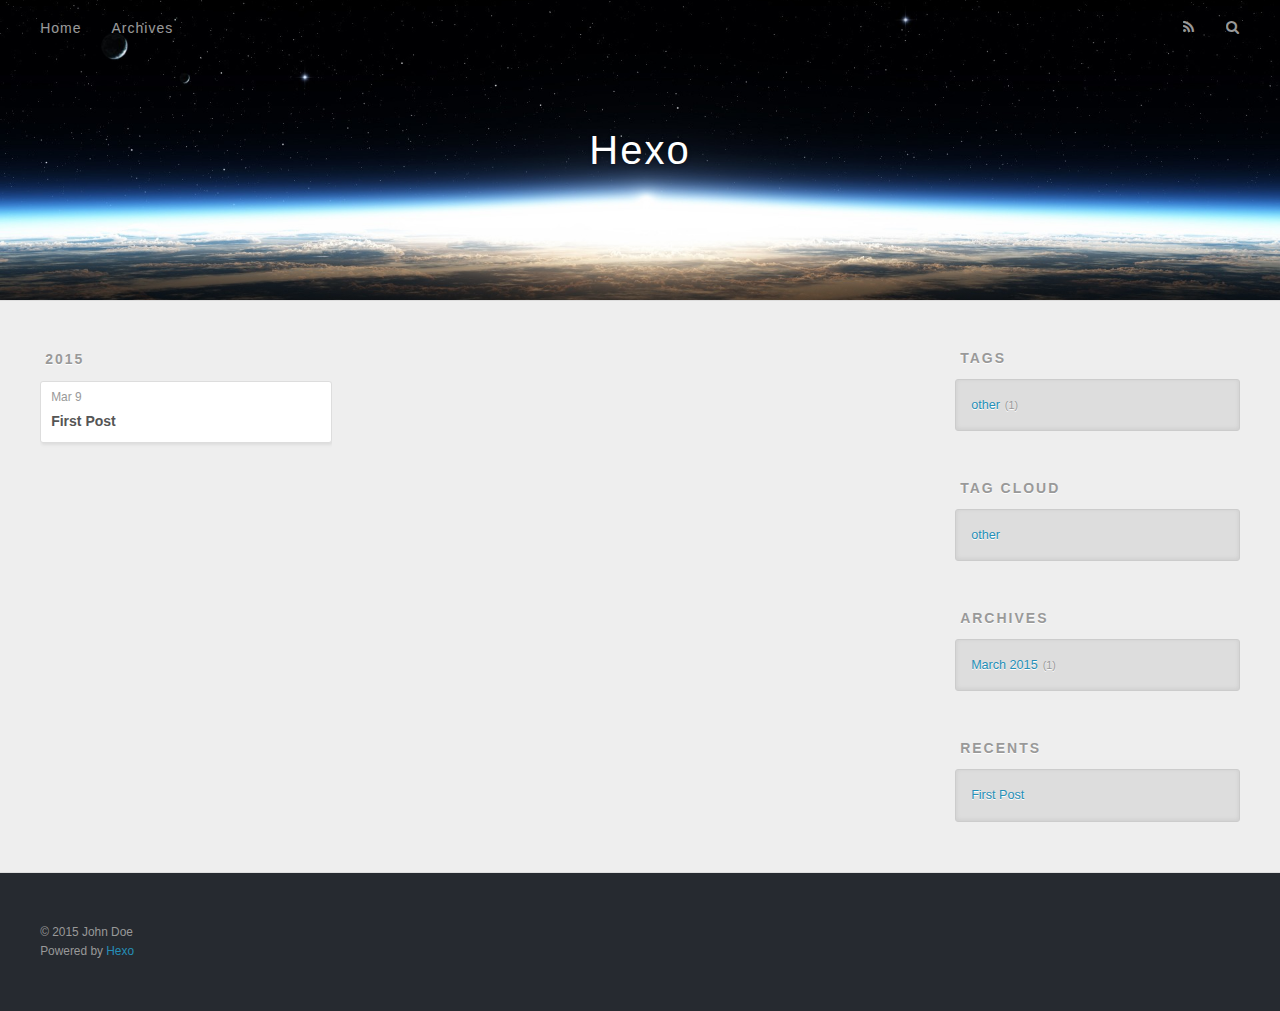
==== archives/index.html @ 2c2dcfb8 "Site updated: 2015-03-09 13:57:45" ====
<!DOCTYPE html>
<html>
<head>
  <meta charset="utf-8">
  
  <title>Hexo</title>
  <meta name="viewport" content="width=device-width, initial-scale=1, maximum-scale=1">
  <meta name="description">
<meta property="og:type" content="website">
<meta property="og:title" content="Hexo">
<meta property="og:url" content="http://yoursite.com/archives/index.html">
<meta property="og:site_name" content="Hexo">
<meta property="og:description">
<meta name="twitter:card" content="summary">
<meta name="twitter:title" content="Hexo">
<meta name="twitter:description">
  
    <link rel="alternative" href="/atom.xml" title="Hexo" type="application/atom+xml">
  
  
    <link rel="icon" href="/favicon.png">
  
  <link href="//fonts.googleapis.com/css?family=Source+Code+Pro" rel="stylesheet" type="text/css">
  <link rel="stylesheet" href="/css/style.css" type="text/css">
  

</head>
<body>
  <div id="container">
    <div id="wrap">
      <header id="header">
  <div id="banner"></div>
  <div id="header-outer" class="outer">
    <div id="header-title" class="inner">
      <h1 id="logo-wrap">
        <a href="/" id="logo">Hexo</a>
      </h1>
      
    </div>
    <div id="header-inner" class="inner">
      <nav id="main-nav">
        <a id="main-nav-toggle" class="nav-icon"></a>
        
          <a class="main-nav-link" href="/">Home</a>
        
          <a class="main-nav-link" href="/archives">Archives</a>
        
      </nav>
      <nav id="sub-nav">
        
          <a id="nav-rss-link" class="nav-icon" href="/atom.xml" title="RSS Feed"></a>
        
        <a id="nav-search-btn" class="nav-icon" title="Search"></a>
      </nav>
      <div id="search-form-wrap">
        <form action="//google.com/search" method="get" accept-charset="UTF-8" class="search-form"><input type="search" name="q" results="0" class="search-form-input" placeholder="Search"><button type="submit" class="search-form-submit">&#xF002;</button><input type="hidden" name="q" value="site:http://yoursite.com"></form>
      </div>
    </div>
  </div>
</header>
      <div class="outer">
        <section id="main">
  
  
    
    
      
      
      <section class="archives-wrap">
        <div class="archive-year-wrap">
          <a href="/archives/2015" class="archive-year">2015</a>
        </div>
        <div class="archives">
    
    <article class="archive-article archive-type-post">
  <div class="archive-article-inner">
    <header class="archive-article-header">
      <a href="/2015/03/09/first-post/" class="archive-article-date">
  <time datetime="2015-03-09T17:30:02.000Z" itemprop="datePublished">Mar 9</time>
</a>
      
  
    <h1 itemprop="name">
      <a class="archive-article-title" href="/2015/03/09/first-post/">First Post</a>
    </h1>
  

    </header>
  </div>
</article>
  
  
    </div></section>
  
</section>
        
          <aside id="sidebar">
  
    
  
    
  <div class="widget-wrap">
    <h3 class="widget-title">Tags</h3>
    <div class="widget">
      <ul class="tag-list"><li class="tag-list-item"><a class="tag-list-link" href="/tags/other/">other</a><span class="tag-list-count">1</span></li></ul>
    </div>
  </div>

  
    
  <div class="widget-wrap">
    <h3 class="widget-title">Tag Cloud</h3>
    <div class="widget tagcloud">
      <a href="/tags/other/" style="font-size: NaNpx;">other</a>
    </div>
  </div>

  
    
  <div class="widget-wrap">
    <h3 class="widget-title">Archives</h3>
    <div class="widget">
      <ul class="archive-list"><li class="archive-list-item"><a class="archive-list-link" href="/archives/2015/03/">March 2015</a><span class="archive-list-count">1</span></li></ul>
    </div>
  </div>

  
    
  <div class="widget-wrap">
    <h3 class="widget-title">Recents</h3>
    <div class="widget">
      <ul>
        
          <li>
            <a href="/2015/03/09/first-post/">First Post</a>
          </li>
        
      </ul>
    </div>
  </div>

  
</aside>
        
      </div>
      <footer id="footer">
  
  <div class="outer">
    <div id="footer-info" class="inner">
      &copy; 2015 John Doe<br>
      Powered by <a href="http://hexo.io/" target="_blank">Hexo</a>
    </div>
  </div>
</footer>
    </div>
    <nav id="mobile-nav">
  
    <a href="/" class="mobile-nav-link">Home</a>
  
    <a href="/archives" class="mobile-nav-link">Archives</a>
  
</nav>
    

<script src="//ajax.googleapis.com/ajax/libs/jquery/2.0.3/jquery.min.js"></script>


  <link rel="stylesheet" href="/fancybox/jquery.fancybox.css" type="text/css">
  <script src="/fancybox/jquery.fancybox.pack.js" type="text/javascript"></script>


<script src="/js/script.js" type="text/javascript"></script>

  </div>
</body>
</html>
---- css/style.css ----
body {
  width: 100%;
}
body:before,
body:after {
  content: "";
  display: table;
}
body:after {
  clear: both;
}
html,
body,
div,
span,
applet,
object,
iframe,
h1,
h2,
h3,
h4,
h5,
h6,
p,
blockquote,
pre,
a,
abbr,
acronym,
address,
big,
cite,
code,
del,
dfn,
em,
img,
ins,
kbd,
q,
s,
samp,
small,
strike,
strong,
sub,
sup,
tt,
var,
dl,
dt,
dd,
ol,
ul,
li,
fieldset,
form,
label,
legend,
table,
caption,
tbody,
tfoot,
thead,
tr,
th,
td {
  margin: 0;
  padding: 0;
  border: 0;
  outline: 0;
  font-weight: inherit;
  font-style: inherit;
  font-family: inherit;
  font-size: 100%;
  vertical-align: baseline;
}
body {
  line-height: 1;
  color: #000;
  background: #fff;
}
ol,
ul {
  list-style: none;
}
table {
  border-collapse: separate;
  border-spacing: 0;
  vertical-align: middle;
}
caption,
th,
td {
  text-align: left;
  font-weight: normal;
  vertical-align: middle;
}
a img {
  border: none;
}
input,
button {
  margin: 0;
  padding: 0;
}
input::-moz-focus-inner,
button::-moz-focus-inner {
  border: 0;
  padding: 0;
}
@font-face {
  font-family: FontAwesome;
  font-style: normal;
  font-weight: normal;
  src: url("fonts/fontawesome-webfont.eot?v=#4.0.3");
  src: url("fonts/fontawesome-webfont.eot?#iefix&v=#4.0.3") format("embedded-opentype"), url("fonts/fontawesome-webfont.woff?v=#4.0.3") format("woff"), url("fonts/fontawesome-webfont.ttf?v=#4.0.3") format("truetype"), url("fonts/fontawesome-webfont.svg#fontawesomeregular?v=#4.0.3") format("svg");
}
html,
body,
#container {
  height: 100%;
}
body {
  background: #eee;
  font: 14px "Helvetica Neue", Helvetica, Arial, sans-serif;
  -webkit-text-size-adjust: 100%;
}
.outer {
  max-width: 1220px;
  margin: 0 auto;
  padding: 0 20px;
}
.outer:before,
.outer:after {
  content: "";
  display: table;
}
.outer:after {
  clear: both;
}
.inner {
  display: inline;
  float: left;
  width: 98.3333333333333%;
  margin: 0 0.8333333333333%;
}
.left,
.alignleft {
  float: left;
}
.right,
.alignright {
  float: right;
}
.clear {
  clear: both;
}
#container {
  position: relative;
}
.mobile-nav-on {
  overflow: hidden;
}
#wrap {
  height: 100%;
  width: 100%;
  position: absolute;
  top: 0;
  left: 0;
  -webkit-transition: 0.2s ease-out;
  -moz-transition: 0.2s ease-out;
  -ms-transition: 0.2s ease-out;
  transition: 0.2s ease-out;
  z-index: 1;
  background: #eee;
}
.mobile-nav-on #wrap {
  left: 280px;
}
@media screen and (min-width: 768px) {
  #main {
    display: inline;
    float: left;
    width: 73.3333333333333%;
    margin: 0 0.8333333333333%;
  }
}
.article-date,
.article-category-link,
.archive-year,
.widget-title {
  text-decoration: none;
  text-transform: uppercase;
  letter-spacing: 2px;
  color: #999;
  margin-bottom: 1em;
  margin-left: 5px;
  line-height: 1em;
  text-shadow: 0 1px #fff;
  font-weight: bold;
}
.article-inner,
.archive-article-inner {
  background: #fff;
  -webkit-box-shadow: 1px 2px 3px #ddd;
  box-shadow: 1px 2px 3px #ddd;
  border: 1px solid #ddd;
  -webkit-border-radius: 3px;
  border-radius: 3px;
}
.article-entry h1,
.widget h1 {
  font-size: 2em;
}
.article-entry h2,
.widget h2 {
  font-size: 1.5em;
}
.article-entry h3,
.widget h3 {
  font-size: 1.3em;
}
.article-entry h4,
.widget h4 {
  font-size: 1.2em;
}
.article-entry h5,
.widget h5 {
  font-size: 1em;
}
.article-entry h6,
.widget h6 {
  font-size: 1em;
  color: #999;
}
.article-entry hr,
.widget hr {
  border: 1px dashed #ddd;
}
.article-entry strong,
.widget strong {
  font-weight: bold;
}
.article-entry em,
.widget em,
.article-entry cite,
.widget cite {
  font-style: italic;
}
.article-entry sup,
.widget sup,
.article-entry sub,
.widget sub {
  font-size: 0.75em;
  line-height: 0;
  position: relative;
  vertical-align: baseline;
}
.article-entry sup,
.widget sup {
  top: -0.5em;
}
.article-entry sub,
.widget sub {
  bottom: -0.2em;
}
.article-entry small,
.widget small {
  font-size: 0.85em;
}
.article-entry acronym,
.widget acronym,
.article-entry abbr,
.widget abbr {
  border-bottom: 1px dotted;
}
.article-entry ul,
.widget ul,
.article-entry ol,
.widget ol,
.article-entry dl,
.widget dl {
  margin: 0 20px;
  line-height: 1.6em;
}
.article-entry ul ul,
.widget ul ul,
.article-entry ol ul,
.widget ol ul,
.article-entry ul ol,
.widget ul ol,
.article-entry ol ol,
.widget ol ol {
  margin-top: 0;
  margin-bottom: 0;
}
.article-entry ul,
.widget ul {
  list-style: disc;
}
.article-entry ol,
.widget ol {
  list-style: decimal;
}
.article-entry dt,
.widget dt {
  font-weight: bold;
}
#header {
  height: 300px;
  position: relative;
  border-bottom: 1px solid #ddd;
}
#header:before,
#header:after {
  content: "";
  position: absolute;
  left: 0;
  right: 0;
  height: 40px;
}
#header:before {
  top: 0;
  background: -webkit-linear-gradient(rgba(0,0,0,0.2), transparent);
  background: -moz-linear-gradient(rgba(0,0,0,0.2), transparent);
  background: -ms-linear-gradient(rgba(0,0,0,0.2), transparent);
  background: linear-gradient(rgba(0,0,0,0.2), transparent);
}
#header:after {
  bottom: 0;
  background: -webkit-linear-gradient(transparent, rgba(0,0,0,0.2));
  background: -moz-linear-gradient(transparent, rgba(0,0,0,0.2));
  background: -ms-linear-gradient(transparent, rgba(0,0,0,0.2));
  background: linear-gradient(transparent, rgba(0,0,0,0.2));
}
#header-outer {
  height: 100%;
  position: relative;
}
#header-inner {
  position: relative;
  overflow: hidden;
}
#banner {
  position: absolute;
  top: 0;
  left: 0;
  width: 100%;
  height: 100%;
  background: url("images/banner.jpg") center #000;
  -webkit-background-size: cover;
  -moz-background-size: cover;
  background-size: cover;
  z-index: -1;
}
#header-title {
  text-align: center;
  height: 40px;
  position: absolute;
  top: 50%;
  left: 0;
  margin-top: -20px;
}
#logo,
#subtitle {
  text-decoration: none;
  color: #fff;
  font-weight: 300;
  text-shadow: 0 1px 4px rgba(0,0,0,0.3);
}
#logo {
  font-size: 40px;
  line-height: 40px;
  letter-spacing: 2px;
}
#subtitle {
  font-size: 16px;
  line-height: 16px;
  letter-spacing: 1px;
}
#subtitle-wrap {
  margin-top: 16px;
}
#main-nav {
  float: left;
  margin-left: -15px;
}
.nav-icon,
.main-nav-link {
  float: left;
  color: #fff;
  opacity: 0.6;
  text-decoration: none;
  text-shadow: 0 1px rgba(0,0,0,0.2);
  -webkit-transition: opacity 0.2s;
  -moz-transition: opacity 0.2s;
  -ms-transition: opacity 0.2s;
  transition: opacity 0.2s;
  display: block;
  padding: 20px 15px;
}
.nav-icon:hover,
.main-nav-link:hover {
  opacity: 1;
}
.nav-icon {
  font-family: FontAwesome;
  text-align: center;
  font-size: 14px;
  width: 14px;
  height: 14px;
  padding: 20px 15px;
  position: relative;
  cursor: pointer;
}
.main-nav-link {
  font-weight: 300;
  letter-spacing: 1px;
}
@media screen and (max-width: 479px) {
  .main-nav-link {
    display: none;
  }
}
#main-nav-toggle {
  display: none;
}
#main-nav-toggle:before {
  content: "\f0c9";
}
@media screen and (max-width: 479px) {
  #main-nav-toggle {
    display: block;
  }
}
#sub-nav {
  float: right;
  margin-right: -15px;
}
#nav-rss-link:before {
  content: "\f09e";
}
#nav-search-btn:before {
  content: "\f002";
}
#search-form-wrap {
  position: absolute;
  top: 15px;
  width: 150px;
  height: 30px;
  right: -150px;
  opacity: 0;
  -webkit-transition: 0.2s ease-out;
  -moz-transition: 0.2s ease-out;
  -ms-transition: 0.2s ease-out;
  transition: 0.2s ease-out;
}
#search-form-wrap.on {
  opacity: 1;
  right: 0;
}
@media screen and (max-width: 479px) {
  #search-form-wrap {
    width: 100%;
    right: -100%;
  }
}
.search-form {
  position: absolute;
  top: 0;
  left: 0;
  right: 0;
  background: #fff;
  padding: 5px 15px;
  -webkit-border-radius: 15px;
  border-radius: 15px;
  -webkit-box-shadow: 0 0 10px rgba(0,0,0,0.3);
  box-shadow: 0 0 10px rgba(0,0,0,0.3);
}
.search-form-input {
  border: none;
  background: none;
  color: #555;
  width: 100%;
  font: 13px "Helvetica Neue", Helvetica, Arial, sans-serif;
  outline: none;
}
.search-form-input::-webkit-search-results-decoration,
.search-form-input::-webkit-search-cancel-button {
  -webkit-appearance: none;
}
.search-form-submit {
  position: absolute;
  top: 50%;
  right: 10px;
  margin-top: -7px;
  font: 13px FontAwesome;
  border: none;
  background: none;
  color: #bbb;
  cursor: pointer;
}
.search-form-submit:hover,
.search-form-submit:focus {
  color: #777;
}
.article {
  margin: 50px 0;
}
.article-inner {
  overflow: hidden;
}
.article-meta:before,
.article-meta:after {
  content: "";
  display: table;
}
.article-meta:after {
  clear: both;
}
.article-date {
  float: left;
}
.article-category {
  float: left;
  line-height: 1em;
  color: #ccc;
  text-shadow: 0 1px #fff;
  margin-left: 8px;
}
.article-category:before {
  content: "\2022";
}
.article-category-link {
  margin: 0 12px 1em;
}
.article-header {
  padding: 20px 20px 0;
}
.article-title {
  text-decoration: none;
  font-size: 2em;
  font-weight: bold;
  color: #555;
  line-height: 1.1em;
  -webkit-transition: color 0.2s;
  -moz-transition: color 0.2s;
  -ms-transition: color 0.2s;
  transition: color 0.2s;
}
a.article-title:hover {
  color: #258fb8;
}
.article-entry {
  color: #555;
  padding: 0 20px;
}
.article-entry:before,
.article-entry:after {
  content: "";
  display: table;
}
.article-entry:after {
  clear: both;
}
.article-entry p,
.article-entry table {
  line-height: 1.6em;
  margin: 1.6em 0;
}
.article-entry h1,
.article-entry h2,
.article-entry h3,
.article-entry h4,
.article-entry h5,
.article-entry h6 {
  font-weight: bold;
}
.article-entry h1,
.article-entry h2,
.article-entry h3,
.article-entry h4,
.article-entry h5,
.article-entry h6 {
  line-height: 1.1em;
  margin: 1.1em 0;
}
.article-entry a {
  color: #258fb8;
  text-decoration: none;
}
.article-entry a:hover {
  text-decoration: underline;
}
.article-entry ul,
.article-entry ol,
.article-entry dl {
  margin-top: 1.6em;
  margin-bottom: 1.6em;
}
.article-entry img,
.article-entry video {
  max-width: 100%;
  height: auto;
  display: block;
  margin: auto;
}
.article-entry iframe {
  border: none;
}
.article-entry table {
  width: 100%;
  border-collapse: collapse;
  border-spacing: 0;
}
.article-entry th {
  font-weight: bold;
  border-bottom: 3px solid #ddd;
  padding-bottom: 0.5em;
}
.article-entry td {
  border-bottom: 1px solid #ddd;
  padding: 10px 0;
}
.article-entry blockquote {
  font-family: Georgia, "Times New Roman", serif;
  font-size: 1.4em;
  margin: 1.6em 20px;
  text-align: center;
}
.article-entry blockquote footer {
  font-size: 14px;
  margin: 1.6em 0;
  font-family: "Helvetica Neue", Helvetica, Arial, sans-serif;
}
.article-entry blockquote footer cite:before {
  content: "—";
  padding: 0 0.5em;
}
.article-entry .pullquote {
  text-align: left;
  width: 45%;
  margin: 0;
}
.article-entry .pullquote.left {
  margin-left: 0.5em;
  margin-right: 1em;
}
.article-entry .pullquote.right {
  margin-right: 0.5em;
  margin-left: 1em;
}
.article-entry .caption {
  color: #999;
  display: block;
  font-size: 0.9em;
  margin-top: 0.5em;
  position: relative;
  text-align: center;
}
.article-entry .video-container {
  position: relative;
  padding-top: 56.25%;
  height: 0;
  overflow: hidden;
}
.article-entry .video-container iframe,
.article-entry .video-container object,
.article-entry .video-container embed {
  position: absolute;
  top: 0;
  left: 0;
  width: 100%;
  height: 100%;
  margin-top: 0;
}
.article-more-link a {
  display: inline-block;
  line-height: 1em;
  padding: 6px 15px;
  -webkit-border-radius: 15px;
  border-radius: 15px;
  background: #eee;
  color: #999;
  text-shadow: 0 1px #fff;
  text-decoration: none;
}
.article-more-link a:hover {
  background: #258fb8;
  color: #fff;
  text-decoration: none;
  text-shadow: 0 1px #1e7293;
}
.article-footer {
  font-size: 0.85em;
  line-height: 1.6em;
  border-top: 1px solid #ddd;
  padding-top: 1.6em;
  margin: 0 20px 20px;
}
.article-footer:before,
.article-footer:after {
  content: "";
  display: table;
}
.article-footer:after {
  clear: both;
}
.article-footer a {
  color: #999;
  text-decoration: none;
}
.article-footer a:hover {
  color: #555;
}
.article-tag-list-item {
  float: left;
  margin-right: 10px;
}
.article-tag-list-link:before {
  content: "#";
}
.article-comment-link {
  float: right;
}
.article-comment-link:before {
  content: "\f075";
  font-family: FontAwesome;
  padding-right: 8px;
}
.article-share-link {
  cursor: pointer;
  float: right;
  margin-left: 20px;
}
.article-share-link:before {
  content: "\f064";
  font-family: FontAwesome;
  padding-right: 6px;
}
#article-nav {
  position: relative;
}
#article-nav:before,
#article-nav:after {
  content: "";
  display: table;
}
#article-nav:after {
  clear: both;
}
@media screen and (min-width: 768px) {
  #article-nav {
    margin: 50px 0;
  }
  #article-nav:before {
    width: 8px;
    height: 8px;
    position: absolute;
    top: 50%;
    left: 50%;
    margin-top: -4px;
    margin-left: -4px;
    content: "";
    -webkit-border-radius: 50%;
    border-radius: 50%;
    background: #ddd;
    -webkit-box-shadow: 0 1px 2px #fff;
    box-shadow: 0 1px 2px #fff;
  }
}
.article-nav-link-wrap {
  text-decoration: none;
  text-shadow: 0 1px #fff;
  color: #999;
  -webkit-box-sizing: border-box;
  -moz-box-sizing: border-box;
  box-sizing: border-box;
  margin-top: 50px;
  text-align: center;
  display: block;
}
.article-nav-link-wrap:hover {
  color: #555;
}
@media screen and (min-width: 768px) {
  .article-nav-link-wrap {
    width: 50%;
    margin-top: 0;
  }
}
@media screen and (min-width: 768px) {
  #article-nav-newer {
    float: left;
    text-align: right;
    padding-right: 20px;
  }
}
@media screen and (min-width: 768px) {
  #article-nav-older {
    float: right;
    text-align: left;
    padding-left: 20px;
  }
}
.article-nav-caption {
  text-transform: uppercase;
  letter-spacing: 2px;
  color: #ddd;
  line-height: 1em;
  font-weight: bold;
}
#article-nav-newer .article-nav-caption {
  margin-right: -2px;
}
.article-nav-title {
  font-size: 0.85em;
  line-height: 1.6em;
  margin-top: 0.5em;
}
.article-share-box {
  position: absolute;
  display: none;
  background: #fff;
  -webkit-box-shadow: 1px 2px 10px rgba(0,0,0,0.2);
  box-shadow: 1px 2px 10px rgba(0,0,0,0.2);
  -webkit-border-radius: 3px;
  border-radius: 3px;
  margin-left: -145px;
  overflow: hidden;
  z-index: 1;
}
.article-share-box.on {
  display: block;
}
.article-share-input {
  width: 100%;
  background: none;
  -webkit-box-sizing: border-box;
  -moz-box-sizing: border-box;
  box-sizing: border-box;
  font: 14px "Helvetica Neue", Helvetica, Arial, sans-serif;
  padding: 0 15px;
  color: #555;
  outline: none;
  border: 1px solid #ddd;
  -webkit-border-radius: 3px 3px 0 0;
  border-radius: 3px 3px 0 0;
  height: 36px;
  line-height: 36px;
}
.article-share-links {
  background: #eee;
}
.article-share-links:before,
.article-share-links:after {
  content: "";
  display: table;
}
.article-share-links:after {
  clear: both;
}
.article-share-twitter,
.article-share-facebook,
.article-share-pinterest,
.article-share-google {
  width: 50px;
  height: 36px;
  display: block;
  float: left;
  position: relative;
  color: #999;
  text-shadow: 0 1px #fff;
}
.article-share-twitter:before,
.article-share-facebook:before,
.article-share-pinterest:before,
.article-share-google:before {
  font-size: 20px;
  font-family: FontAwesome;
  width: 20px;
  height: 20px;
  position: absolute;
  top: 50%;
  left: 50%;
  margin-top: -10px;
  margin-left: -10px;
  text-align: center;
}
.article-share-twitter:hover,
.article-share-facebook:hover,
.article-share-pinterest:hover,
.article-share-google:hover {
  color: #fff;
}
.article-share-twitter:before {
  content: "\f099";
}
.article-share-twitter:hover {
  background: #00aced;
  text-shadow: 0 1px #008abe;
}
.article-share-facebook:before {
  content: "\f09a";
}
.article-share-facebook:hover {
  background: #3b5998;
  text-shadow: 0 1px #2f477a;
}
.article-share-pinterest:before {
  content: "\f0d2";
}
.article-share-pinterest:hover {
  background: #cb2027;
  text-shadow: 0 1px #a21a1f;
}
.article-share-google:before {
  content: "\f0d5";
}
.article-share-google:hover {
  background: #dd4b39;
  text-shadow: 0 1px #be3221;
}
.article-gallery {
  background: #000;
  position: relative;
}
.article-gallery-photos {
  position: relative;
  overflow: hidden;
}
.article-gallery-img {
  display: none;
  max-width: 100%;
}
.article-gallery-img:first-child {
  display: block;
}
.article-gallery-img.loaded {
  position: absolute;
  display: block;
}
.article-gallery-img img {
  display: block;
  max-width: 100%;
  margin: 0 auto;
}
#comments {
  background: #fff;
  -webkit-box-shadow: 1px 2px 3px #ddd;
  box-shadow: 1px 2px 3px #ddd;
  padding: 20px;
  border: 1px solid #ddd;
  -webkit-border-radius: 3px;
  border-radius: 3px;
  margin: 50px 0;
}
#comments a {
  color: #258fb8;
}
.archives-wrap {
  margin: 50px 0;
}
.archives:before,
.archives:after {
  content: "";
  display: table;
}
.archives:after {
  clear: both;
}
.archive-year-wrap {
  margin-bottom: 1em;
}
.archives {
  -webkit-column-gap: 10px;
  -moz-column-gap: 10px;
  column-gap: 10px;
}
@media screen and (min-width: 480px) and (max-width: 767px) {
  .archives {
    -webkit-column-count: 2;
    -moz-column-count: 2;
    column-count: 2;
  }
}
@media screen and (min-width: 768px) {
  .archives {
    -webkit-column-count: 3;
    -moz-column-count: 3;
    column-count: 3;
  }
}
.archive-article {
  -webkit-column-break-inside: avoid;
  page-break-inside: avoid;
  overflow: hidden;
  break-inside: avoid-column;
}
.archive-article-inner {
  padding: 10px;
  margin-bottom: 15px;
}
.archive-article-title {
  text-decoration: none;
  font-weight: bold;
  color: #555;
  -webkit-transition: color 0.2s;
  -moz-transition: color 0.2s;
  -ms-transition: color 0.2s;
  transition: color 0.2s;
  line-height: 1.6em;
}
.archive-article-title:hover {
  color: #258fb8;
}
.archive-article-footer {
  margin-top: 1em;
}
.archive-article-date {
  color: #999;
  text-decoration: none;
  font-size: 0.85em;
  line-height: 1em;
  margin-bottom: 0.5em;
  display: block;
}
#page-nav {
  margin: 50px auto;
  background: #fff;
  -webkit-box-shadow: 1px 2px 3px #ddd;
  box-shadow: 1px 2px 3px #ddd;
  border: 1px solid #ddd;
  -webkit-border-radius: 3px;
  border-radius: 3px;
  text-align: center;
  color: #999;
  overflow: hidden;
}
#page-nav:before,
#page-nav:after {
  content: "";
  display: table;
}
#page-nav:after {
  clear: both;
}
#page-nav a,
#page-nav span {
  padding: 10px 20px;
  line-height: 1;
  height: 2ex;
}
#page-nav a {
  color: #999;
  text-decoration: none;
}
#page-nav a:hover {
  background: #999;
  color: #fff;
}
#page-nav .prev {
  float: left;
}
#page-nav .next {
  float: right;
}
#page-nav .page-number {
  display: inline-block;
}
@media screen and (max-width: 479px) {
  #page-nav .page-number {
    display: none;
  }
}
#page-nav .current {
  color: #555;
  font-weight: bold;
}
#page-nav .space {
  color: #ddd;
}
#footer {
  background: #262a30;
  padding: 50px 0;
  border-top: 1px solid #ddd;
  color: #999;
}
#footer a {
  color: #258fb8;
  text-decoration: none;
}
#footer a:hover {
  text-decoration: underline;
}
#footer-info {
  line-height: 1.6em;
  font-size: 0.85em;
}
.article-entry pre,
.article-entry .highlight {
  background: #2d2d2d;
  margin: 0 -20px;
  padding: 15px 20px;
  border-style: solid;
  border-color: #ddd;
  border-width: 1px 0;
  overflow: auto;
  color: #ccc;
  line-height: 22.400000000000002px;
}
.article-entry .highlight .gutter pre,
.article-entry .gist .gist-file .gist-data .line-numbers {
  color: #666;
  font-size: 0.85em;
}
.article-entry pre,
.article-entry code {
  font-family: "Source Code Pro", Consolas, Monaco, Menlo, Consolas, monospace;
}
.article-entry code {
  background: #eee;
  text-shadow: 0 1px #fff;
  padding: 0 0.3em;
}
.article-entry pre code {
  background: none;
  text-shadow: none;
  padding: 0;
}
.article-entry .highlight pre {
  border: none;
  margin: 0;
  padding: 0;
}
.article-entry .highlight table {
  margin: 0;
  width: auto;
}
.article-entry .highlight td {
  border: none;
  padding: 0;
}
.article-entry .highlight figcaption {
  font-size: 0.85em;
  color: #999;
  line-height: 1em;
  margin-bottom: 1em;
}
.article-entry .highlight figcaption:before,
.article-entry .highlight figcaption:after {
  content: "";
  display: table;
}
.article-entry .highlight figcaption:after {
  clear: both;
}
.article-entry .highlight figcaption a {
  float: right;
}
.article-entry .highlight .gutter pre {
  text-align: right;
  padding-right: 20px;
}
.article-entry .highlight .line {
  height: 22.400000000000002px;
}
.article-entry .gist {
  margin: 0 -20px;
  border-style: solid;
  border-color: #ddd;
  border-width: 1px 0;
  background: #2d2d2d;
  padding: 15px 20px 15px 0;
}
.article-entry .gist .gist-file {
  border: none;
  font-family: "Source Code Pro", Consolas, Monaco, Menlo, Consolas, monospace;
  margin: 0;
}
.article-entry .gist .gist-file .gist-data {
  background: none;
  border: none;
}
.article-entry .gist .gist-file .gist-data .line-numbers {
  background: none;
  border: none;
  padding: 0 20px 0 0;
}
.article-entry .gist .gist-file .gist-data .line-data {
  padding: 0 !important;
}
.article-entry .gist .gist-file .highlight {
  margin: 0;
  padding: 0;
  border: none;
}
.article-entry .gist .gist-file .gist-meta {
  background: #2d2d2d;
  color: #999;
  font: 0.85em "Helvetica Neue", Helvetica, Arial, sans-serif;
  text-shadow: 0 0;
  padding: 0;
  margin-top: 1em;
  margin-left: 20px;
}
.article-entry .gist .gist-file .gist-meta a {
  color: #258fb8;
  font-weight: normal;
}
.article-entry .gist .gist-file .gist-meta a:hover {
  text-decoration: underline;
}
pre .comment,
pre .title {
  color: #999;
}
pre .variable,
pre .attribute,
pre .tag,
pre .regexp,
pre .ruby .constant,
pre .xml .tag .title,
pre .xml .pi,
pre .xml .doctype,
pre .html .doctype,
pre .css .id,
pre .css .class,
pre .css .pseudo {
  color: #f2777a;
}
pre .number,
pre .preprocessor,
pre .built_in,
pre .literal,
pre .params,
pre .constant {
  color: #f99157;
}
pre .class,
pre .ruby .class .title,
pre .css .rules .attribute {
  color: #9c9;
}
pre .string,
pre .value,
pre .inheritance,
pre .header,
pre .ruby .symbol,
pre .xml .cdata {
  color: #9c9;
}
pre .css .hexcolor {
  color: #6cc;
}
pre .function,
pre .python .decorator,
pre .python .title,
pre .ruby .function .title,
pre .ruby .title .keyword,
pre .perl .sub,
pre .javascript .title,
pre .coffeescript .title {
  color: #69c;
}
pre .keyword,
pre .javascript .function {
  color: #c9c;
}
@media screen and (max-width: 479px) {
  #mobile-nav {
    position: absolute;
    top: 0;
    left: 0;
    width: 280px;
    height: 100%;
    background: #191919;
    border-right: 1px solid #fff;
  }
}
@media screen and (max-width: 479px) {
  .mobile-nav-link {
    display: block;
    color: #999;
    text-decoration: none;
    padding: 15px 20px;
    font-weight: bold;
  }
  .mobile-nav-link:hover {
    color: #fff;
  }
}
@media screen and (min-width: 768px) {
  #sidebar {
    display: inline;
    float: left;
    width: 23.3333333333333%;
    margin: 0 0.8333333333333%;
  }
}
.widget-wrap {
  margin: 50px 0;
}
.widget {
  color: #777;
  text-shadow: 0 1px #fff;
  background: #ddd;
  -webkit-box-shadow: 0 -1px 4px #ccc inset;
  box-shadow: 0 -1px 4px #ccc inset;
  border: 1px solid #ccc;
  padding: 15px;
  -webkit-border-radius: 3px;
  border-radius: 3px;
}
.widget a {
  color: #258fb8;
  text-decoration: none;
}
.widget a:hover {
  text-decoration: underline;
}
.widget ul ul,
.widget ol ul,
.widget dl ul,
.widget ul ol,
.widget ol ol,
.widget dl ol,
.widget ul dl,
.widget ol dl,
.widget dl dl {
  margin-left: 15px;
  list-style: disc;
}
.widget {
  line-height: 1.6em;
  word-wrap: break-word;
  font-size: 0.9em;
}
.widget ul,
.widget ol {
  list-style: none;
  margin: 0;
}
.widget ul ul,
.widget ol ul,
.widget ul ol,
.widget ol ol {
  margin: 0 20px;
}
.widget ul ul,
.widget ol ul {
  list-style: disc;
}
.widget ul ol,
.widget ol ol {
  list-style: decimal;
}
.category-list-count,
.tag-list-count,
.archive-list-count {
  padding-left: 5px;
  color: #999;
  font-size: 0.85em;
}
.category-list-count:before,
.tag-list-count:before,
.archive-list-count:before {
  content: "(";
}
.category-list-count:after,
.tag-list-count:after,
.archive-list-count:after {
  content: ")";
}
.tagcloud a {
  margin-right: 5px;
}
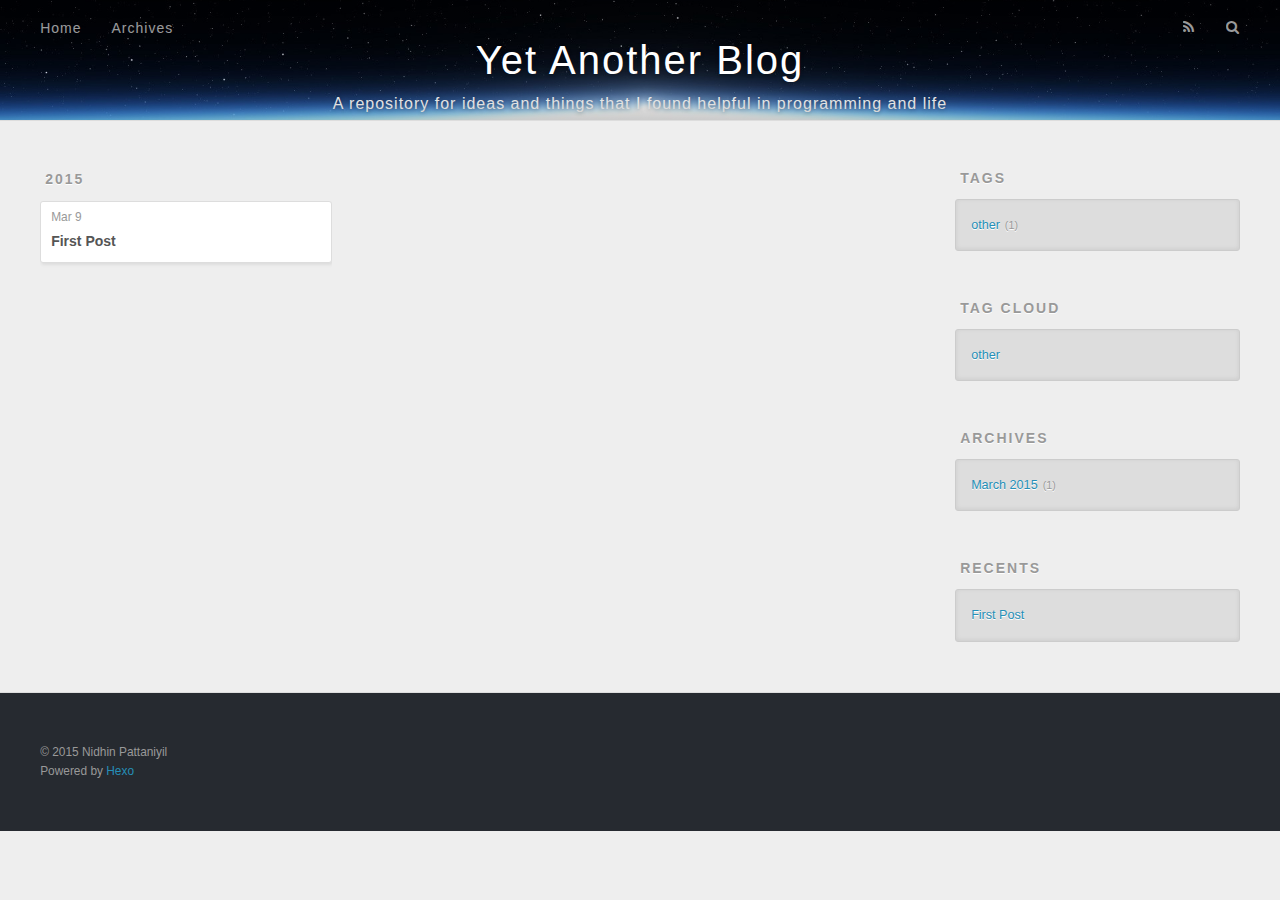
==== commit e5cb111b: "Site updated: 2015-03-09 15:35:48" ====
--- a/archives/index.html
+++ b/archives/index.html
@@ -3,19 +3,19 @@
 <head>
   <meta charset="utf-8">
   
-  <title>Hexo</title>
+  <title>Yet Another Blog</title>
   <meta name="viewport" content="width=device-width, initial-scale=1, maximum-scale=1">
-  <meta name="description">
+  <meta name="description" content="A repository for ideas and things that I found helpful">
 <meta property="og:type" content="website">
-<meta property="og:title" content="Hexo">
+<meta property="og:title" content="Yet Another Blog">
 <meta property="og:url" content="http://yoursite.com/archives/index.html">
-<meta property="og:site_name" content="Hexo">
-<meta property="og:description">
+<meta property="og:site_name" content="Yet Another Blog">
+<meta property="og:description" content="A repository for ideas and things that I found helpful">
 <meta name="twitter:card" content="summary">
-<meta name="twitter:title" content="Hexo">
-<meta name="twitter:description">
-  
-    <link rel="alternative" href="/atom.xml" title="Hexo" type="application/atom+xml">
+<meta name="twitter:title" content="Yet Another Blog">
+<meta name="twitter:description" content="A repository for ideas and things that I found helpful">
+  
+    <link rel="alternative" href="/atom.xml" title="Yet Another Blog" type="application/atom+xml">
   
   
     <link rel="icon" href="/favicon.png">
@@ -23,6 +23,19 @@
   <link href="//fonts.googleapis.com/css?family=Source+Code+Pro" rel="stylesheet" type="text/css">
   <link rel="stylesheet" href="/css/style.css" type="text/css">
   
+<!-- Google Analytics -->
+<script type="text/javascript">
+(function(i,s,o,g,r,a,m){i['GoogleAnalyticsObject']=r;i[r]=i[r]||function(){
+(i[r].q=i[r].q||[]).push(arguments)},i[r].l=1*new Date();a=s.createElement(o),
+m=s.getElementsByTagName(o)[0];a.async=1;a.src=g;m.parentNode.insertBefore(a,m)
+})(window,document,'script','//www.google-analytics.com/analytics.js','ga');
+
+ga('create', 'UA-45866674-5', 'auto');
+ga('send', 'pageview');
+
+</script>
+<!-- End Google Analytics -->
+
 
 </head>
 <body>
@@ -33,8 +46,12 @@
   <div id="header-outer" class="outer">
     <div id="header-title" class="inner">
       <h1 id="logo-wrap">
-        <a href="/" id="logo">Hexo</a>
+        <a href="/" id="logo">Yet Another Blog</a>
       </h1>
+      
+        <h2 id="subtitle-wrap">
+          <a href="/" id="subtitle">A repository for ideas and things that I found helpful in programming and life</a>
+        </h2>
       
     </div>
     <div id="header-inner" class="inner">
@@ -147,7 +164,7 @@
   
   <div class="outer">
     <div id="footer-info" class="inner">
-      &copy; 2015 John Doe<br>
+      &copy; 2015 Nidhin Pattaniyil<br>
       Powered by <a href="http://hexo.io/" target="_blank">Hexo</a>
     </div>
   </div>
@@ -161,6 +178,18 @@
   
 </nav>
     
+<script>
+  var disqus_shortname = 'npatta01-blog';
+  
+  (function(){
+    var dsq = document.createElement('script');
+    dsq.type = 'text/javascript';
+    dsq.async = true;
+    dsq.src = '//' + disqus_shortname + '.disqus.com/count.js';
+    (document.getElementsByTagName('head')[0] || document.getElementsByTagName('body')[0]).appendChild(dsq);
+  })();
+</script>
+
 
 <script src="//ajax.googleapis.com/ajax/libs/jquery/2.0.3/jquery.min.js"></script>
 
--- a/css/style.css
+++ b/css/style.css
@@ -309,7 +309,7 @@
   font-weight: bold;
 }
 #header {
-  height: 300px;
+  height: 120px;
   position: relative;
   border-bottom: 1px solid #ddd;
 }
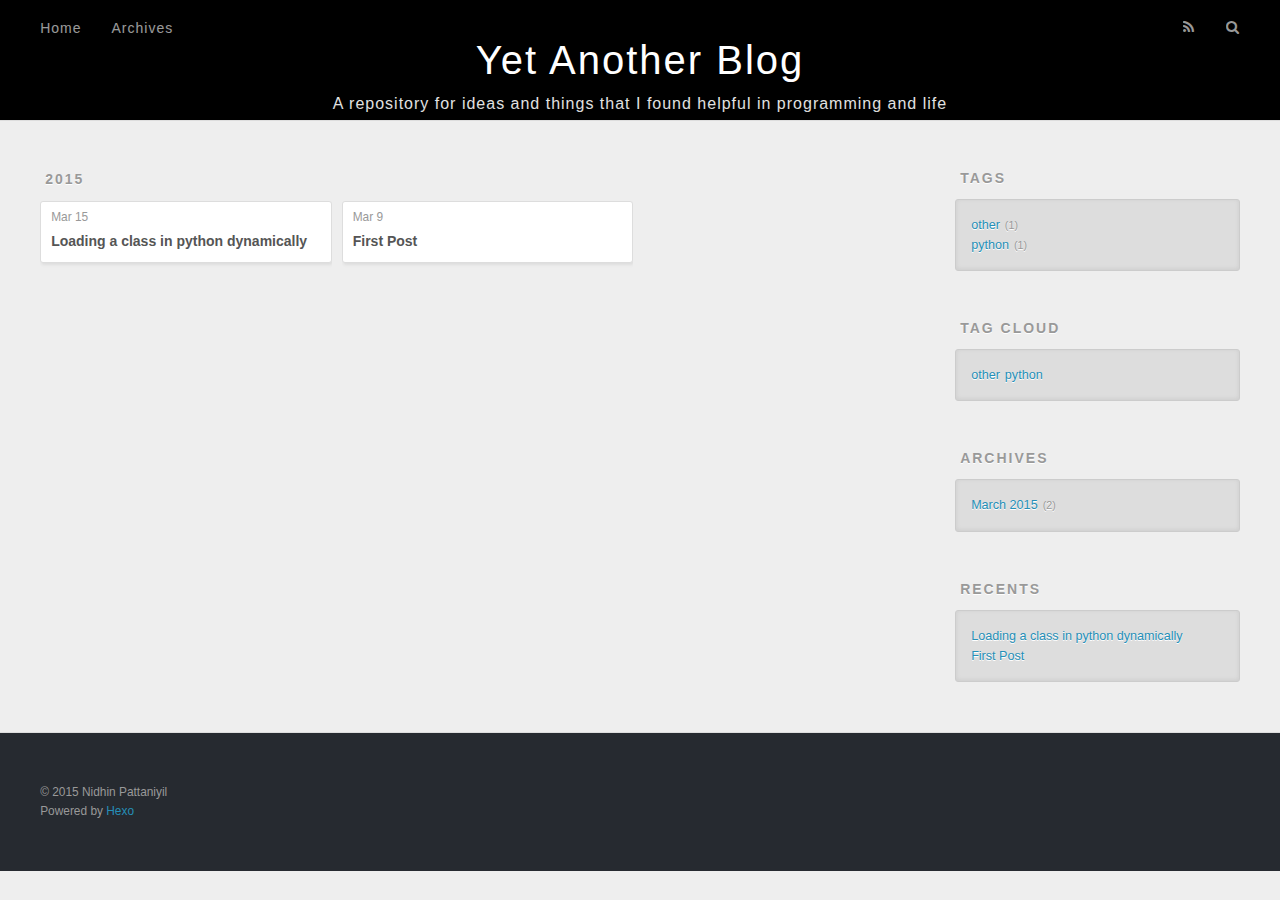
==== commit 045165b9: "Site updated: 2015-03-15 22:22:15" ====
--- a/archives/index.html
+++ b/archives/index.html
@@ -92,6 +92,25 @@
     <article class="archive-article archive-type-post">
   <div class="archive-article-inner">
     <header class="archive-article-header">
+      <a href="/2015/03/15/python-loading-dynamic-class/" class="archive-article-date">
+  <time datetime="2015-03-16T01:49:00.000Z" itemprop="datePublished">Mar 15</time>
+</a>
+      
+  
+    <h1 itemprop="name">
+      <a class="archive-article-title" href="/2015/03/15/python-loading-dynamic-class/">Loading a class in python dynamically</a>
+    </h1>
+  
+
+    </header>
+  </div>
+</article>
+  
+    
+    
+    <article class="archive-article archive-type-post">
+  <div class="archive-article-inner">
+    <header class="archive-article-header">
       <a href="/2015/03/09/first-post/" class="archive-article-date">
   <time datetime="2015-03-09T17:30:02.000Z" itemprop="datePublished">Mar 9</time>
 </a>
@@ -119,7 +138,7 @@
   <div class="widget-wrap">
     <h3 class="widget-title">Tags</h3>
     <div class="widget">
-      <ul class="tag-list"><li class="tag-list-item"><a class="tag-list-link" href="/tags/other/">other</a><span class="tag-list-count">1</span></li></ul>
+      <ul class="tag-list"><li class="tag-list-item"><a class="tag-list-link" href="/tags/other/">other</a><span class="tag-list-count">1</span></li><li class="tag-list-item"><a class="tag-list-link" href="/tags/python/">python</a><span class="tag-list-count">1</span></li></ul>
     </div>
   </div>
 
@@ -128,7 +147,7 @@
   <div class="widget-wrap">
     <h3 class="widget-title">Tag Cloud</h3>
     <div class="widget tagcloud">
-      <a href="/tags/other/" style="font-size: NaNpx;">other</a>
+      <a href="/tags/other/" style="font-size: NaNpx;">other</a><a href="/tags/python/" style="font-size: NaNpx;">python</a>
     </div>
   </div>
 
@@ -137,7 +156,7 @@
   <div class="widget-wrap">
     <h3 class="widget-title">Archives</h3>
     <div class="widget">
-      <ul class="archive-list"><li class="archive-list-item"><a class="archive-list-link" href="/archives/2015/03/">March 2015</a><span class="archive-list-count">1</span></li></ul>
+      <ul class="archive-list"><li class="archive-list-item"><a class="archive-list-link" href="/archives/2015/03/">March 2015</a><span class="archive-list-count">2</span></li></ul>
     </div>
   </div>
 
@@ -147,6 +166,10 @@
     <h3 class="widget-title">Recents</h3>
     <div class="widget">
       <ul>
+        
+          <li>
+            <a href="/2015/03/15/python-loading-dynamic-class/">Loading a class in python dynamically</a>
+          </li>
         
           <li>
             <a href="/2015/03/09/first-post/">First Post</a>
